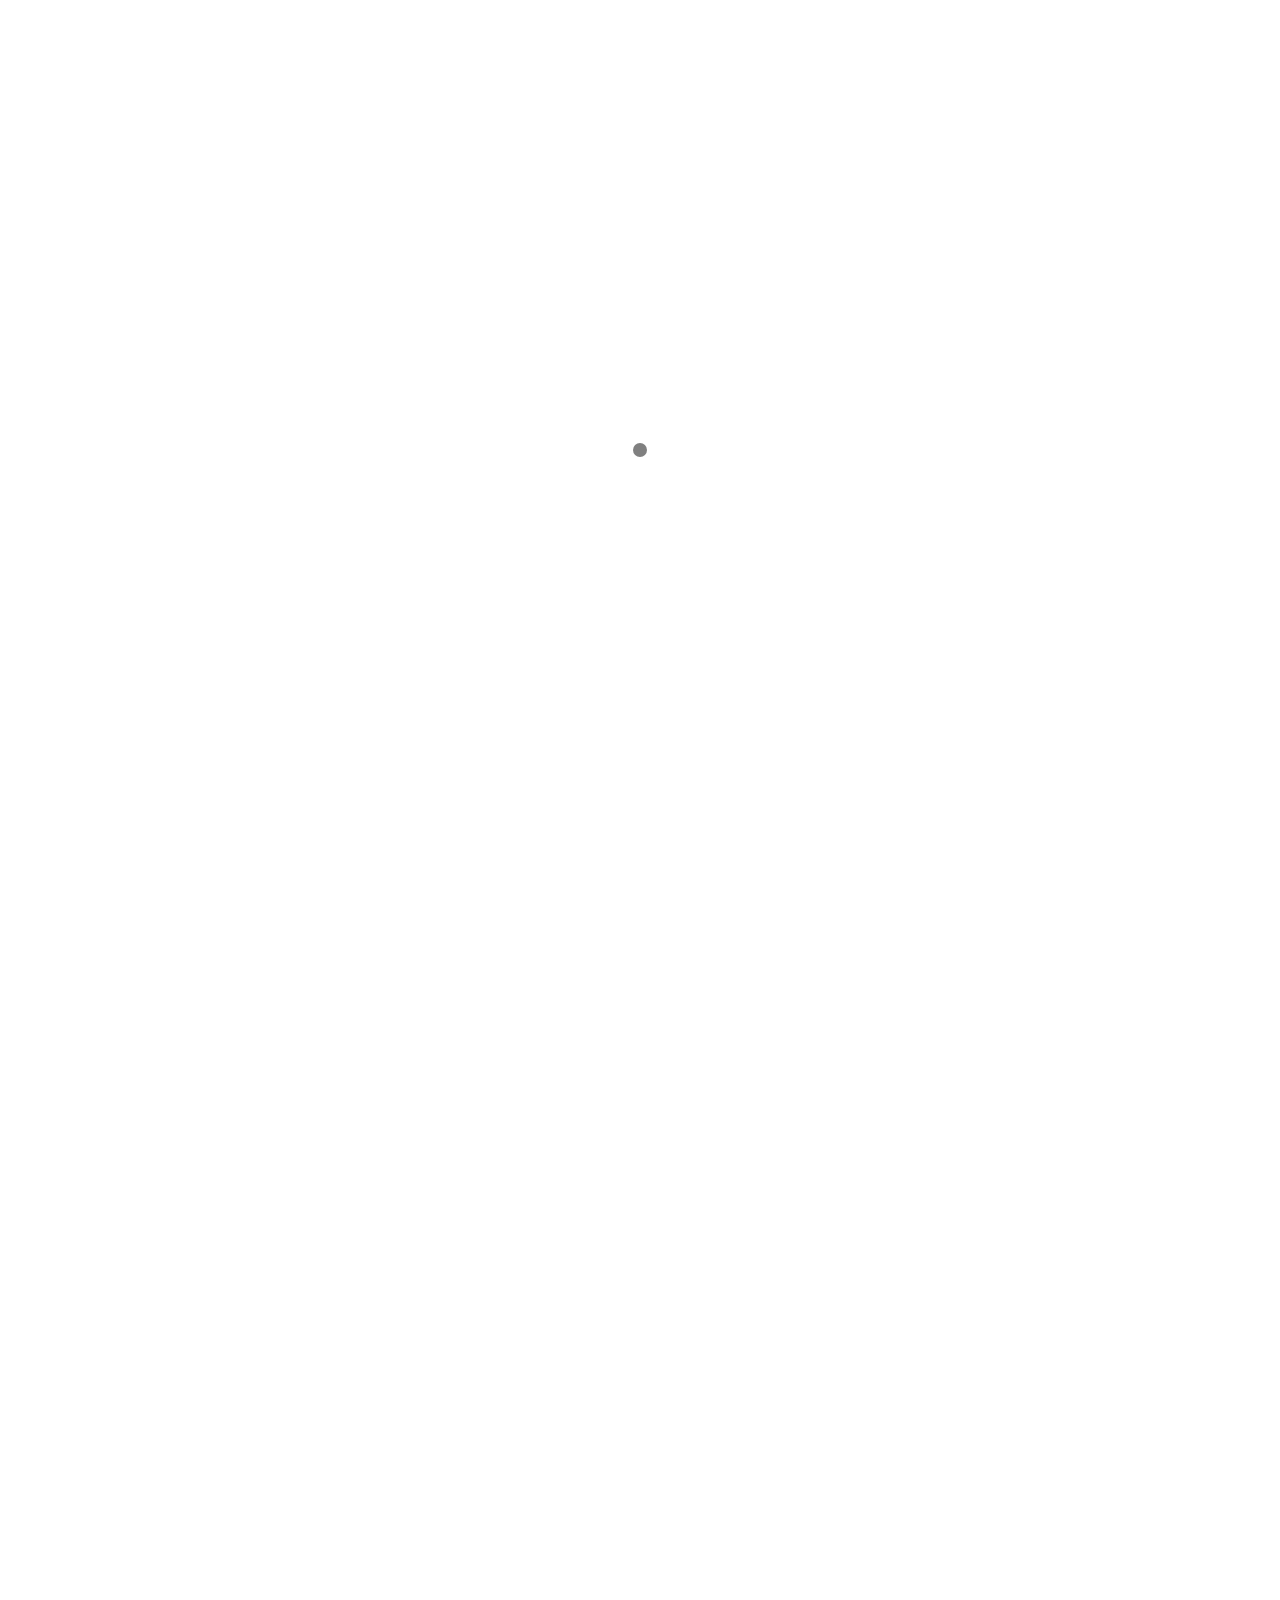
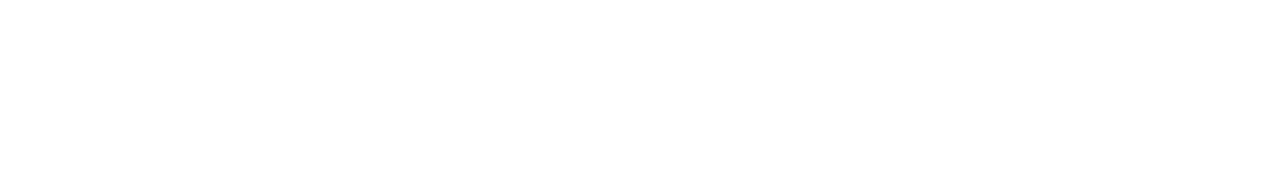
==== index.html @ a857645f "Update index.html" ====
<!DOCTYPE html>
<html lang="en" class="loading">
<head>
    <meta charset="UTF-8" />
    <meta http-equiv="X-UA-Compatible" content="IE=edge,chrome=1" />
    <meta name="viewport" content="width=device-width, minimum-scale=1.0, maximum-scale=1.0, user-scalable=no">
    <title>MC-GZPT- 复刻赣职</title>
    <meta name="apple-mobile-web-app-capable" content="yes" />
    <meta name="apple-mobile-web-app-status-bar-style" content="black-translucent">
    <meta name="google" content="notranslate" />
    <meta name="keywords" content="MC-GZPT,"> 
    
    
    <link rel="alternative" href="atom.xml" title="MC-gzpt" type="application/atom+xml"> 
    <link rel="icon" href="/img/%E6%88%91%E7%9A%84%E4%B8%96%E7%95%8Cico.png"> 
    
    
    
    <meta name="twitter:card" content="summary"/>
    <meta name="twitter:title" content="MC-GZPT- 复刻赣职"/>
    
    
    
    
    
    <meta property="og:site_name" content="MC-JUFE"/>
    <meta property="og:type" content="object"/>
    <meta property="og:title" content="MC-GZPT- 复刻赣职"/>
    
    
<link rel="stylesheet" href="/css/diaspora.css">

    <script>window.searchDbPath = "/search.xml";</script>
    <link rel="preconnect" href="https://fonts.googleapis.com">
    <link rel="preconnect" href="https://fonts.gstatic.com" crossorigin>
    <link href="https://fonts.googleapis.com/css2?family=Source+Code+Pro&display=swap" rel="stylesheet">
<meta name="generator" content="Hexo 6.3.0"></head>

<body class="loading">
    <span id="config-title" style="display:none">MC-JUFE</span>
    <div id="loader"></div>
    <div class="nav">
    <ul id="menu-menu" class="menu">
        
        <li class="pview menu-item menu-item-type-post_type menu-item-object-page">
            <a href="//" title="首页" target="_blank" rel="noopener">首页</a>
        </li>
        
        <li class="pview menu-item menu-item-type-post_type menu-item-object-page">
            <a href="/mailu/" title="科技城" target="_blank" rel="noopener">科技城</a>
        </li>
        
        <li class="pview menu-item menu-item-type-post_type menu-item-object-page">
            <a href="/jiaoqiao/" title="沙石" target="_blank" rel="noopener">沙石</a>
        </li>
        
        <li class="pview menu-item menu-item-type-post_type menu-item-object-page">
            <a href="https://gzysec.info" title="信安团队" target="_blank" rel="noopener">——>信安团队</a>
        </li>
        
    </ul>
	<span class="target"></span>
	<center>
	<div class="hitokoto">
		<span class="typed" id="hitokoto" data-st="false">QQ咨询群：787019356</span>
        <div class="typed" id="hitokoto" style="line-height: 40px; font-size: 18px; font-family: 宋体;">期待你的加入</div>
	</div>
	</center>
	
	<p class="footerlinks">
		<a href="#" class="iconfont icon-null"></a>
		
            <a href="mailto:info@gzysec.info" title="email" class="iconfont icon-email" target="_blank" rel="noopener"> </a>
        
		<a href="#" class="iconfont icon-null"></a>
	</p>
	
    <p id="copyright">
        &copy; 2023 MC-GZPT
        <span> | </span> 信息化社
        <span> | </span> by sheepFly
		
    </p>
</div>

<div id="container">
    
<div id="screen">
    <div id="mark">
        <div class="layer" data-depth="0.4">
            <img src="/img/%E7%94%9F%E8%82%96%E5%B9%BF%E5%9C%BA.png" id="cover" crossorigin="anonymous" width="1920" height="1080">
        </div>
    </div>
    <div id="vibrant">
        <svg viewbox="0 0 2880 1620" height="100%" preserveaspectratio="xMaxYMax slice">
            <polygon opacity="0.7" points="2000,1620 0,1620 0,0 600,0 "/>
        </svg>
        <div></div>
    </div>
    <div id="header">
        <div>
            <a class="image-logo" href="/"></a>
			
            <div class="iconfont icon-menu switchmenu"></div>
        </div>
    </div>
    
    <div id="post0">
        <p>三月 31, 2023</p>
        <h2><a href="/2023/03/31/%E5%B0%81%E9%9D%A2%E6%96%87%E7%AB%A0/" title="MC-JUFE校园建筑复刻大赛" class="posttitle">MC-GZPT校园建筑复刻大赛</a></h2>
        <p class="summary">主办单位：
信息化社
<BR>

咨询方式 QQ咨询群：787019356</p>
    </div>
    
</div>

    <div id="primary">
        



<div class="post">
    <a href="/2023/03/22/help/" title="帮助文档">
        <img src="https://s1.ax1x.com/2023/03/21/ppULclR.png" class="cover" width="680" height="440">
    </a>
    <div class="else">
        <p>四月月 22, 2023</p>
        <h3><a href="/2023/03/22/help/" title="帮助文档" class="posttitle">帮助文档</a></h3>
        <p>WorldEdit 快捷参考表

WorldEdit迅速上手（创世神&#x2F;小木斧）

 



寻找关键点复制黏贴及排空空气和旋转建筑教程视频

 ...</p>
    </div>
</div>


<div class="post">
    <a href="/2023/03/22/introduce/" title="大赛介绍">
        <img src="https://s1.ax1x.com/2023/03/23/ppwQTot.png" class="cover" width="680" height="440">
    </a>
    <div class="else">
        <p>四月 7, 2023</p>
        <h3><a href="/2023/03/22/introduce/" title="大赛介绍" class="posttitle">大赛介绍</a></h3>
        <p>

活动背景近年来，Minecraft成为了全球范围内备受欢迎的游戏之一，其虚拟世界中的建筑也吸引了大量的玩家关注。随着我校百年校庆的即将到来，为了更好地...</p>
    </div>
</div>


    </div>
    
</div>
<div id="preview"></div>



</body>


<script src="//lib.baomitu.com/jquery/1.8.3/jquery.min.js"></script>
<script src="/js/plugin.js"></script>
<script src="/js/typed.js"></script>
<script src="/js/diaspora.js"></script>


<link rel="stylesheet" href="/photoswipe/photoswipe.css">
<link rel="stylesheet" href="/photoswipe/default-skin/default-skin.css">


<script src="/photoswipe/photoswipe.min.js"></script>
<script src="/photoswipe/photoswipe-ui-default.min.js"></script>


<!-- Root element of PhotoSwipe. Must have class pswp. -->
<div class="pswp" tabindex="-1" role="dialog" aria-hidden="true">
    <!-- Background of PhotoSwipe. 
         It's a separate element as animating opacity is faster than rgba(). -->
    <div class="pswp__bg"></div>
    <!-- Slides wrapper with overflow:hidden. -->
    <div class="pswp__scroll-wrap">
        <!-- Container that holds slides. 
            PhotoSwipe keeps only 3 of them in the DOM to save memory.
            Don't modify these 3 pswp__item elements, data is added later on. -->
        <div class="pswp__container">
            <div class="pswp__item"></div>
            <div class="pswp__item"></div>
            <div class="pswp__item"></div>
        </div>
        <!-- Default (PhotoSwipeUI_Default) interface on top of sliding area. Can be changed. -->
        <div class="pswp__ui pswp__ui--hidden">
            <div class="pswp__top-bar">
                <!--  Controls are self-explanatory. Order can be changed. -->
                <div class="pswp__counter"></div>
                <button class="pswp__button pswp__button--close" title="Close (Esc)"></button>
                <button class="pswp__button pswp__button--share" title="Share"></button>
                <button class="pswp__button pswp__button--fs" title="Toggle fullscreen"></button>
                <button class="pswp__button pswp__button--zoom" title="Zoom in/out"></button>
                <!-- Preloader demo http://codepen.io/dimsemenov/pen/yyBWoR -->
                <!-- element will get class pswp__preloader--active when preloader is running -->
                <div class="pswp__preloader">
                    <div class="pswp__preloader__icn">
                      <div class="pswp__preloader__cut">
                        <div class="pswp__preloader__donut"></div>
                      </div>
                    </div>
                </div>
            </div>
            <div class="pswp__share-modal pswp__share-modal--hidden pswp__single-tap">
                <div class="pswp__share-tooltip"></div> 
            </div>
            <button class="pswp__button pswp__button--arrow--left" title="Previous (arrow left)">
            </button>
            <button class="pswp__button pswp__button--arrow--right" title="Next (arrow right)">
            </button>
            <div class="pswp__caption">
                <div class="pswp__caption__center"></div>
            </div>
        </div>
    </div>
</div>






</html>
---- css/diaspora.css ----
body,div,h1,h2,h3,h4,h5,p,ul,li {margin:0;padding:0;font-weight:normal;list-style:none;}
html {-webkit-text-size-adjust:100%;}
html,body {-webkit-tap-highlight-color:rgba(0,0,0,0);-webkit-font-smoothing:antialiased;background:#fff;}
body {font-family:'PingFang SC','Hiragino Sans GB','Microsoft Yahei','WenQuanYi Micro Hei',sans-serif;font-size:14px;position:relative;overflow-x:hidden;}
body:before {background:grey;position:absolute;content:'';display:block;width:14px;height:14px;left:50%;top:50%;margin-left:-7px;margin-top:-7px;border-radius:50%;-webkit-border-radius:50%;-moz-border-radius:50%;-webkit-animation:loading 2s ease-out forwards infinite;-moz-animation:loading 2s ease-out forwards infinite;display:none;}
body.loading:before {display:block;}
@-webkit-keyframes loading {
  0% {-webkit-transform:scale(0.3);}
  50% {-webkit-transform:scale(1.0);}
  100% {-webkit-transform:scale(0.3);}
}
@-moz-keyframes loading {
  0% {-moz-transform:scale(0.3);}
  50% {-moz-transform:scale(1.0);}
  100% {-moz-transform:scale(0.3);}
}
body.loading #container,body.loading #single,body.loading .nav {opacity:0;}
html.loading,body.loading {height:100%;overflow:hidden;}
a,a:hover {text-decoration:none;}
img {display:block;max-width:100%;height:auto;}
audio {display:none;visibility:hidden;opacity:0;width:0;height:0;}
#screen {position:relative;}
#mark {width:100%;height:560px;overflow:hidden;}
.layer {position:relative;}
#cover {position:absolute;max-width:none;}
#header {position:absolute;top:70px;width:100%;}
#header > div {margin:0 60px;position:relative;}
.icon-menu {font-size:20px;padding:6px 6px 5px;border-radius:2px;cursor:pointer;position:absolute;z-index:4;right:0;top:0;margin-top:-3px;background:rgba(255,255,255,.9);}
.icon-search {font-size:20px;padding:6px 6px 5px;border-radius:2px;cursor:pointer;position:absolute;z-index:4;right:40px;top:0;margin-top:-3px;background:rgba(255,255,255,.9);}
.image-logo {z-index:4;position:relative;display:inline-block;-webkit-background-size:195px 60px;-moz-background-size:195px 60px;background-size:195px 60px;background-repeat:no-repeat;background-position:center center;-webkit-mask-box-image:url("http://img.cdn.guozk.cn/xinxizhongxinLOGO%20%282%29.png");background-color:white;width:500px;height:80px;mask-image:url("http://img.cdn.guozk.cn/xinxizhongxinLOGO%20%282%29.png");mask-size:contain;transition: background-color 0.5s ease-in-out;}
body.mu .image-logo {background-color:black;}
#vibrant {position:absolute;top:0;left:0;width:100%;height:100%;}
#vibrant div {position:absolute;top:0;left:0;width:100%;height:100%;opacity:0;background-color:#000;}
#post0 {width:28%;position:absolute;top:42%;left:10%;}
#post0 p:first-child {color:#fff;font-size:12px;}
#post0 h2 {font-size:28px;margin-top:15px;}
#post0 h2 a {color:#fff;}
#post0 h2 + p {color:#fff;font-size:14px;margin-top:30px;}
.post {margin:100px auto 0;width:1200px;position:relative;}
.post > a {display:inline-block;width:680px;height:440px;overflow:hidden;position:relative;z-index:3;}
.else {position:absolute;background:#fff;text-align:left;top:20px;height:398px;width:498px;border:1px solid #eaeaea;}
.post:nth-child(odd) {text-align:left;}
.post:nth-child(even) {text-align:right;}
.post:nth-child(odd) .else {left:660px;}
.post:nth-child(even) .else {right:660px;}
.else p:first-child {color:#999;font-size:12px;margin:80px 0 0 80px;}
.else h3 {font-size:30px;line-height:1.1;margin:10px 100px 0 80px;}
.else h3 a {color:#333;}
.else h3 + p {color:#555;margin:10px 100px 0 80px;font-size:14px;line-height:1.8;}
.here {position:absolute;left:80px;bottom:80px;color:#999;font-size:13px;}
.here span {display:inline-block;vertical-align:middle;margin-right:10px;font-family:"icomoon","Hiragino Sans GB","Hiragino Sans GB W3","Microsoft YaHei","WenQuanYi Micro Hei",sans-serif;}
.here span:before {display:inline-block;vertical-align:top;margin-right:7px;font-size:16px;}
.here a {display:inline-block;cursor:default;}
#pager {text-align:center;margin:70px 0 0;position:relative;}
#pager a {font-size:14px;letter-spacing:5px;color:#666;border:1px solid #dadada;padding:10px 40px;background:#fff;}
#loader {display:none;position:fixed;top:0;width:100%;height:3px;z-index:100;background-image:-webkit-linear-gradient(left,#F16F5C 0%,#F16F5C 12.5%,#5B56DD 12.5%,#5B56DD 25%,#E15CED 25%,#E15CED 37.5%,#27E559 37.5%,#27E559 50%,#18C8C9 50%,#18C8C9 62.5%,#DC8987 62.5%,#DC8987 75%,#BB83D6 75%,#BB83D6 87.5%,#E774BD 87.5%,#E774BD 100%);background-image:-moz-linear-gradient(left,#F16F5C 0%,#F16F5C 12.5%,#5B56DD 12.5%,#5B56DD 25%,#E15CED 25%,#E15CED 37.5%,#27E559 37.5%,#27E559 50%,#18C8C9 50%,#18C8C9 62.5%,#DC8987 62.5%,#DC8987 75%,#BB83D6 75%,#BB83D6 87.5%,#E774BD 87.5%,#E774BD 100%);}
#top {height:50px;text-align:center;border-bottom:1px solid #f7f7f7;background:#fefefe;width:100%;position:fixed;top:0;z-index:10;display:none;}
body.touch #top {position:relative;}
.icon-icon {color:#333;font-size:20px;position:absolute;left:14px;top:16px;}
.image-icon {-webkit-background-size:24px 24px;-moz-background-size:24px 24px;background-size:24px 24px;background-position:center center;background-repeat:no-repeat;width:24px;height:24px;position:absolute;left:14px;top:15px;color:#333;}
.image-icon:hover {color:black;}
.subtitle {color:#666;font-size:14px;margin-top:16px;display:none;}
.icon-play,.icon-pause,.icon-images {position:absolute;left:70px;color:#666;top:17px;font-size:18px;cursor:pointer;}
.icon-images {left:100px;}
.icon-images.active {color:#EF6D57;}
#top .count {display:none;}
.social {position:absolute;right:0;height:30px;top:12px;}
.share a {display:inline-block;color:#666;margin-right:15px;}
.share a:hover {color:#333;}
.share {position:relative;}
.social > div {display:inline-block;font-size:20px;color:#666;cursor:pointer;margin-left:15px;}
#qr {z-index:10;display:none;position:absolute;background:#fff;padding:16px;border:1px solid #f7f7f7;right:10px;top:50px;}
.bar {position:absolute;height:100%;background:rgba(0,0,0,.07);z-index:-1;width:0;-webkit-transition:width .5s ease;-moz-transition:width .5s ease;transition:width .5s ease;}
.scrollbar {position:absolute;height:2px;width:10px;top:0;background-color:#50bcb6;-webkit-transition:width .5s ease;-moz-transition:width .5s ease;transition:width .5s ease;}
body.touch .scrollbar {display:none;}
.nav {position:fixed;height:100%;width:100%;background:rgba(255,255,255,.97);z-index:3;top:-100%;-webkit-transition:top 0.3s cubic-bezier(0.4,0,0.2,1);-moz-transition:top 0.3s cubic-bezier(0.4,0,0.2,1);transition:top 0.3s cubic-bezier(0.4,0,0.2,1);}
body.mu {overflow:hidden;height:100%;}
html.mu {height:100%;}
body.mu .icon-menu {color:#333;background: none;}
body.mu .icon-search {color:#333;background: none;}
body.mu .icon-menu:before {content:"\e689";}
body.mu .nav {top:0;}
body.mu .icon-logo {color:#333;}
.menu {text-align:center;margin-top:200px;}
.menu ul {display: -webkit-box;display: -ms-flexbox;display: flex;-webkit-box-pack: center;-ms-flex-pack: center;justify-content: center;-ms-flex-wrap: wrap;flex-wrap: wrap;list-style-type: none;padding: 0;}
.menu li {font-size:18px;display:inline-block;margin:0 2px 2px 0;}
.menu li:not(:last-child) {margin-right: 5px;}
.menu a {display: block;font-size: 20px;color: #666;text-decoration: none;padding: 5px;margin: auto 10px;border-bottom: .1em solid transparent;}
.menu a:hover {color:#333; border-bottom: .1em solid #9e1900; padding-bottom: .15em; transition: 150ms ease-in-out;}
.nav p {color:#999;font-size:12px;position:absolute;width:100%;text-align:center;bottom:30px;}
.nav p a {color:#999;text-decoration:underline;}
.nav p:first-letter {font-family:sans-serif;}
.nav .hitokoto {text-align:center;font-size: 16px;margin: 10% auto 10px;padding: 10px 20px 10px;color: darkgray;max-width:800;}
.nav .footerlinks {font-size: 45px; margin: 20px 1px 30px;padding: 10px 1px 10px;}
.nav .footerlinks a {font-size: 35px; text-decoration:none;}
.nav .footerlinks a:hover { color: #737373;}/* 鼠标移动到链接上 */

.set {display:block;max-width:768px;margin:0 auto 30px;line-height:2;padding-left:30px}
.set h3 {font-size:22px;font-weight:500;margin:15px 0 20px}
.set a {display:inline-block;position:relative;color:#424242;padding:5px 5px;}
.set a::before {content:"";position:absolute;width:0;right:0;bottom:0;height:2px;background:#2196F3}
.set a:hover {color:#2196F3!important}
.set .category-list-item,.set .tag-list-item {display:inline-block;font-size:17px;text-align:left}
.set .category-list-item .category-list-count,.set .category-list-item .tag-list-count,.set .tag-list-item .category-list-count,.set .tag-list-item .tag-list-count {color:#9E9E9E;font-style:normal}
.set .category-list-item .category-list-count::before,.set .category-list-item .tag-list-count::before,.set .tag-list-item .category-list-count::before,.set .tag-list-item .tag-list-count::before {content:"["}
.set .category-list-item .category-list-count::after,.set .category-list-item .tag-list-count::after,.set .tag-list-item .category-list-count::after,.set .tag-list-item .tag-list-count::after {content:"]"}
.set .category-list-item {width:30%;margin:5px 0}@media screen and (max-width:768px) {.set .category-list-item {width:100%}}
.set .tag-list-item {margin:10px 20px}
.set .search .search-input {width: 100%;height: 42px;background: transparent;border: 0px;border-bottom:2px solid #6558BC;font-size:20px;padding-top: 20px;}
.set .search .search-input[type=text]:focus{outline: none;border: 0px;border-bottom:2px solid #6558BC;}
.set .search .local-search-result {margin-top:30px;}
.set .search .search-result-list {padding:0;margin: 0;}
.set .search .search-result-title {font-size:23px;}
.set .search .search-result {}
.set .search .search-keyword {background:yellow;padding:2px auto 2px;}
.set .search li {list-style: none; margin: 0;border-bottom:1px dashed #E3E3E3;}
.timeline {display:block;max-width:768px;margin:30px auto 40px;padding-left:30px;border-left:3px solid #B0BEC5}
.timeline .timeline-title::before,.timeline .timeline-subtitle::before,.timeline .timeline-item::before {position:absolute;top:50%;transform:translateY(-50%);border-style:solid;border-color:#B0BEC5;border-radius:50%;background:white;content:"";transition:all .3s ease}
.timeline-title,.timeline-subtitle,.timeline-item {position:relative;margin-bottom:25px;line-height:32px}
.timeline-title:hover::before,.timeline-subtitle:hover::before,.timeline-item:hover::before {border-color:#2196F3}
.timeline-title:hover a,.timeline-subtitle:hover a,.timeline-item:hover a {color:#2196F3}
.timeline-title {font-size:28px}
.timeline-title::before {width:12px;height:12px;border-width:4px;left:-42px}
.timeline-subtitle {font-weight:400;font-size:22px}
.timeline-subtitle::before {width:11px;height:11px;border-width:3px;left:-40px}
.timeline-item {font-family:-apple-system,BlinkMacSystemFont,Segoe UI,Roboto,Oxygen,Ubuntu,Cantarell,Fira Sans,Droid Sans,Helvetica Neue,sans-serif;position:relative;padding-left:100px}
.timeline-item time {position:absolute;left:0;top:50%;transform:translateY(-50%);display:inline-block;font-weight:300;color:#616161;width:100px}
.timeline-item a {color:#212121;font-weight:400;transition:all .3s ease}
.timeline-item::before {width:9px;height:9px;border-width:2px;left:-38px}
#container {padding-bottom:100px;overflow:hidden;position:relative;}
#container:before {content:'';display:block;width:1px;height:200%;position:absolute;left:50%;background:#eaeaea;top:-50%;z-index:0;}
#primary {position:relative;}
#single {background:#fff;position:relative;overflow-x:hidden;}
.section {position:relative;width:100%;overflow:hidden;-webkit-transition:all 0.3s cubic-bezier(0.25,0.5,0.5,0.9);-moz-transition:all 0.3s cubic-bezier(0.25,0.5,0.5,0.9);transition:all 0.3s cubic-bezier(0.25,0.5,0.5,0.9);}
body.touch,body.touch .article {margin-top:0;}
.zoom:before {opacity:0;color:#fff;font-size:20px;display:block;z-index:3;left:50%;top:70%;padding:5px;margin-top:-15px;margin-left:-15px;position:absolute;background:rgba(0,0,0,.7);-webkit-transition:all 0.3s cubic-bezier(0.25,0.5,0.5,0.9);-moz-transition:all 0.3s cubic-bezier(0.25,0.5,0.5,0.9);transition:all 0.3s cubic-bezier(0.25,0.5,0.5,0.9);}
.zoom:hover:before {opacity:1;top:50%;}
.touch .zoom:hover:before {opacity:0;}
.icon-arrow-left:before {content:'\e606';position:absolute;left:0;top:50%;margin-top:-30px;color:#666;}
.icon-arrow-right:before {content:'\e605';position:absolute;right:0;top:50%;margin-top:-30px;color:#666;}
h1.title {font-size:30px;color:#333;line-height:1.3;position:relative;font-weight:bold;}
.page .content:before {display:none;}
.stuff {margin-top:20px;color:#666;font-size:13px;}
.stuff span {display:inline-block;margin-right:20px;}
.stuff .likeThis {pointer-events:none;}
.stuff .icon-like {display:none;}
.stuff .count {color:#666;}
.comment {margin:50px auto;}
.comment.link,.downloadlink {cursor:pointer;letter-spacing:5px;border:1px solid #dadada;width:170px;text-align:center;color:#666;font-size:14px;padding:10px 0;}
.comment .gt-comments-null{display:none;}
.comment .gt-header-textarea{border-radius:0;background: white;}
.comment .gt-popup{margin-top:8px;}
.comment .gt-counts a{color:black;border-bottom:0;pointer-events:none;}
.comment .gt-avatar-github{display:none;}
.comment .gt-header-avatar{display:none;}
.comment .gt-header-comment{margin-left: 0;!important;}
.comment .gt-header-preview{border-radius:0;}
.comment .gt-btn-public{border-radius:0;}
.comment .gt-btn-preview{border-radius:0;}
.comment .gt-btn-login{border-radius:0;}
.comment .gt-ico-tip{display:none;}
.comment .gt-btn-public .gt-btn-text:after{content:"（Cmd | Ctrl  + Enter）";}
.comment .gt-meta{margin:0; border:0;}
#preview {position:fixed;top:0;width:100%;height:100%;z-index:5;background:#fff;left:100%;-moz-transition:all 0.3s cubic-bezier(0,0,0.2,1);-webkit-transition:all 0.3s cubic-bezier(0,0,0.2,1);transition:all 0.3s cubic-bezier(0,0,0.2,1);overflow-y:scroll;}
#preview.show {left:0;}
#preview + canvas {display:none;}
.article {width:70%;margin:0 auto;margin-top:50px;display:-webkit-flex;display:flex;-webkit-align-items:center;align-items:center;-webkit-justify-content:flex-start;justify-content:flex-start;}
.article > div {width:100%;padding:30px 0;margin:0 auto;}
.article .main {width:700px;}
.article .side {align-self:flex-start;flex:0 0 220px;}
.article .toc {width:200px;height:100%;/*position:fixed;*/top:60px;right:100px;padding:1em;line-height:2.3;overflow-y:auto;}
.article .toc .toc-item:hover {font-weight:900;}
.article .toc li a {display:inline-block;color:#737373;text-decoration:none;transition:color,padding 0.2s ease-in-out;}
.article .toc li a:hover {padding-left:8px;border-left:3px solid black;}
.page .main{padding:0px;}

/* Icon font style */
@font-face{font-family:"iconfont";src:url(//at.alicdn.com/t/font_1679264_tle9h9614mq.eot?t=1583722241347);src:url(//at.alicdn.com/t/font_1679264_tle9h9614mq.eot?t=1583722241347#iefix) format("embedded-opentype"),url([data-uri]) format("woff2"),url(//at.alicdn.com/t/font_1679264_tle9h9614mq.woff?t=1583722241347) format("woff"),url(//at.alicdn.com/t/font_1679264_tle9h9614mq.ttf?t=1583722241347) format("truetype"),url(//at.alicdn.com/t/font_1679264_tle9h9614mq.svg?t=1583722241347#iconfont) format("svg")}
.iconfont{font-family:"iconfont"!important;font-size:22px;font-style:normal;-webkit-font-smoothing:antialiased;-moz-osx-font-smoothing:grayscale}
.icon-close:before{content:"\e689"}
.icon-play:before{content:"\e65d"}
.icon-menu:before{content:"\e623"}
.icon-home:before{content:"\e612"}
/*.icon-facebook:before{content:"\e632"}*/
/*.icon-twitter:before{content:"\e659"}*/
/*.icon-github:before{content:"\e64a"}*/
.icon-pause:before{content:"\e64c"}
.icon-scan:before{content:"\e600"}
.icon-search:before{content:"\e601"}
/* .icon-email:before{content:"\e62d"} */
.icon-like:before{content:"\e602"}
/*.icon-wechat:before{content:"\e603"}*/
.icon-left:before{content:"\e604"}

@font-face {
  font-family: "iconfont"; /* Project id 2609542 */
  src: url('//at.alicdn.com/t/font_2609542_9phvm77zuvw.woff2?t=1623581069201') format('woff2'),
       url('//at.alicdn.com/t/font_2609542_9phvm77zuvw.woff?t=1623581069201') format('woff'),
       url('//at.alicdn.com/t/font_2609542_9phvm77zuvw.ttf?t=1623581069201') format('truetype');
}

.iconfont {
  font-family: "iconfont" !important;
  font-size: 22px;
  font-style: normal;
  -webkit-font-smoothing: antialiased;
  -moz-osx-font-smoothing: grayscale;
}

.icon-github:before {
  content: "\e7d1";
}

.icon-email:before {
  content: "\e6da";
}

.icon-wechat:before {
  content: "\e7e3";
}

.icon-twitter:before {
  content: "\e7e2";
}


/* tags style  */
.post-tags-list {margin-top:10px;display:table;}
.post-tags-list-item {float:left;margin-right:10px;background:rgba(102,128,153,0.075);border-radius:0;padding:2px 5px;}
.post-tags-list-link {color:rgba(44,63,81,0.5);}

/* Post or Page content style */
.content {margin-top:50px;font-size:15px;line-height:2;color:#232323;}
.content h1 {font-size:39px}
.content h2 {font-size:32px}
.content h3 {font-size:26px}
.content h4 {font-size:19px}
.content h5 {font-size:15px}
.content h6 {font-size:13px}
.content strong {font-weight:500;}
.content a {background:transparent;color:#1980e6;text-decoration:none;}
.content a:hover {color:#518dca;}
.content hr {margin-top:21px;margin-bottom:21px;border:0;border-top:1px solid rgba(102,128,153,0.1)}
.content p {margin:0 0 .8em;}
.content ul,.content ol {margin:10px 0;padding-left:20px;}
.content ul li {list-style:disc;margin:5px 0;}
.content ol li {list-style:decimal;margin:5px 0;}
.content > h1,.content > h2,.content > h3,.content > h4,.content > h5,.content > h6 {margin-top:2rem;margin-bottom:0.8rem;color:#000;}
.content > h1:first-child,.content > h2:first-child,.content > h3:first-child,.content > h4:first-child,.content > h5:first-child,.content > h6:first-child {margin-top:0;}
.content img {cursor:pointer;}
.content pre,.content .highlight {background:#2d2d2d;margin:1.6rem 0;padding:0.8rem 0.8rem;border-style:solid;border-width:1px 0;overflow:auto;color:#ccc;line-height:20px;}
.content .gutter {display:none;}
.content .highlight .gutter pre {color:#666;font-size:0.9rem;}
.content code,.content pre {font-family:"Source Code Pro",monospace}
.content code {background:rgba(99,99,99,0.07);color:#ef459c;padding:1px 2px;border-radius:2px;}
.content pre code {background:none;text-shadow:none;padding:0;}
.content blockquote {color:#656565;margin:0 0 1.1em;border-left:3px solid #efefef;border-left-width:6px;background-color:rgba(119,119,119,0.05);border-top-right-radius:5px;border-bottom-right-radius:5px;padding:15px 20px;}
.content blockquote p {margin:0;}
.content table {margin:15px 0;border-collapse:collapse;display:table;width:100%;table-layout:fixed;word-wrap:break-word;}
.content table tr {border-top:1px solid #ccc;background-color:#fff;}
.content table th,.content table td {border:1px solid #ddd;padding:6px 13px;}
.content .highlight pre {border:none;margin:0;padding:0;}
.content .highlight table {margin:0;width:auto;}
.content .highlight td {border:none;padding:0;}
.content .highlight tr {border:0;}
.content .highlight figcaption {font-size:0.85em;color:#999;line-height:1em;margin-bottom:1em;}
.content .highlight figcaption a {float:right;}
.content .highlight .gutter pre {text-align:right;padding-right:20px;}
.content .highlight .line {height:20px;}
.content .video-container {position:relative;padding-bottom:56.25%;padding-top:25px;height:0;}
.content .video-container iframe {position:absolute;top:0;left:0;width:100%;height:100%;}
pre .comment,pre .title {color:#999;}
pre .variable,pre .attribute,pre .tag,pre .regexp,pre .ruby .constant,pre .xml .tag,pre .title,pre .xml .pi,pre .xml .doctype,pre .html .doctype,pre .css .id,pre .css .class,pre .css .pseudo {color:#f2777a;}
pre .number,pre .preprocessor,pre .built_in,pre .literal,pre .params,pre .constant {color:#f99157;}
pre .class,pre .ruby .class .title,pre .css .rules .attribute {color:#99cc99;}
pre .string,pre .value,pre .inheritance,pre .header,pre .ruby .symbol,pre .xml .cdata {color:#99cc99;}
pre .css .hexcolor {color:#66cccc;}
pre .function,pre .python .decorator,pre .python .title,pre .ruby .function .title,pre .ruby .title .keyword,pre .perl .sub,pre .javascript .title,pre .coffeescript .title {color:#6699cc;}
pre .keyword,pre .javascript .function {color:#cc99cc;}

/* Responsive style */
@media screen and (max-width:1200px) {
  #header > div {width:900px;margin:0 auto;}
  #post0 {width:32%;}
  #post0 h2 {font-size:24px;}
  .post {width:900px;}
  .post > a {width:480px;height:310px;}
  .else {top:10px;width:420px;height:290px;}
  .post:nth-child(odd) .else {left:450px;}
  .post:nth-child(even) .else {right:450px;}
  .else p:first-child {font-size:12px;margin:50px 0 0 60px;}
  .else h3 {font-size:24px;margin:10px 60px 0 60px;}
  .else h3 + p {margin:10px 60px 0 60px;}
  .here {left:60px;bottom:50px;}
  .article{width:100%;}
  .article .main{width:94%;}
  .article .side {display:none}
  .comment .gt-btn-public .gt-btn-text:after{content:"";}
}
@media screen and (max-width:900px) {
  #mark {height:480px;}
  #header > div {width:90%;}
  #vibrant polygon {transform:translateX(-10%);-moz-transform:translateX(-10%);-webkit-transform:translateX(-10%);}
  #post0 {width:40%;}
  #post0 h2 {font-size:20px;}
  .post {width:100%;margin-top:60px;background:#fff;padding-bottom:30px;border-bottom:1px solid #eaeaea;}
  .post > a {display:block;margin:0 auto;width:100%;height:auto;}
  .post > a img {margin:0 auto;}
  .else {height:auto;position:static;width:100%;margin:0 auto;background:transparent;border:none;}
  .else p:first-child {margin:30px 0 0 20px;}
  .else h3 {font-size:24px;margin:10px 30px 0 20px;}
  .else h3 + p {margin:10px 30px 0 20px;}
  .here {position:static;margin:20px 0 20px 20px;}
  .article{width:100%;}
  .article .main{width:94%;}
  .article .side {display:none}
  .comment .gt-btn-public .gt-btn-text:after{content:"";}
}
@media screen and (max-width:780px) {
  #header {top:40px;}
  #vibrant svg {display:none;}
  #vibrant div {opacity:0.3;}
  #container {padding-bottom:50px;}
  #post0 {bottom:60px;top:auto;width:70%;left:5%;}
  .menu {width:90%;margin:160px auto 0;}
  .menu li {font-size:16px;}
  #pager {margin:30px 0 0;}
  h1.title {font-size:24px;}
  .tab {display:none;}
  .icon-scan {display:none!important;}
  .icon-images {left:80px;}
  .icon-pause,.icon-play {left:50px;}
  .comment.link {width:140px;padding:5px 0;}
  .article{width:100%;}
  .article .main{width:94%;}
  .article .side {display:none}
  .comment .gt-btn-public .gt-btn-text:after{content:"";}
}
@media screen and (max-width:480px) {
  #post0 p:first-child {display:block;}
  #container:before {display:none;}
  #post0 h2 {text-align:left;margin:0 10px 0 0;}
  #post0 h2 + p {text-align:left;margin:10px 20px 0 0;color:#f2f2f2;font-size:14px;}
  #post0 h2 a {color:#fff;}
  #post0 .summary {display:none;}
  .stuff span {margin-right:10px;}
  .stuff span:first-child {display:none;}
  .content table {font-size:smaller;}
  .content table tr td {padding:6px;}
  .article {width:100%;}
  .article .main{width:94%;}
  .article .side {display:none}
  .comment .gt-btn-public .gt-btn-text:after{content:"";}
}
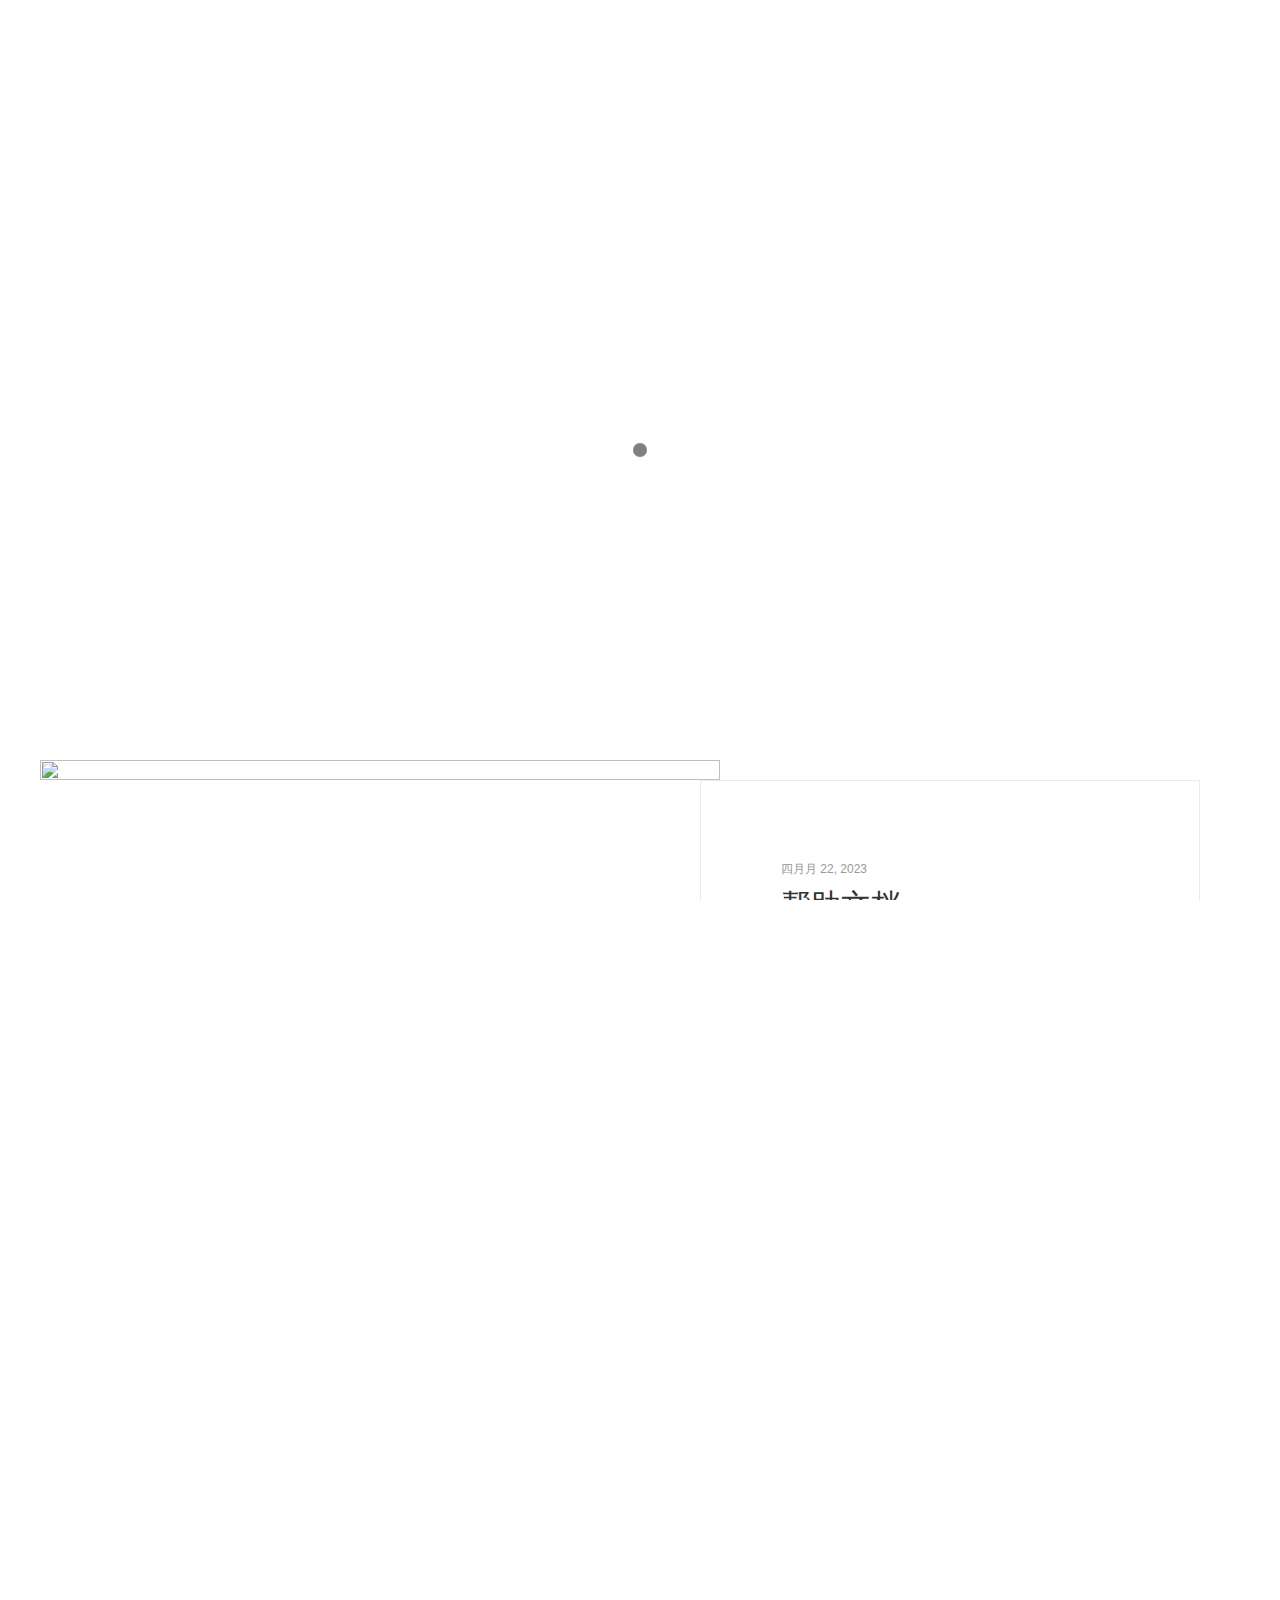
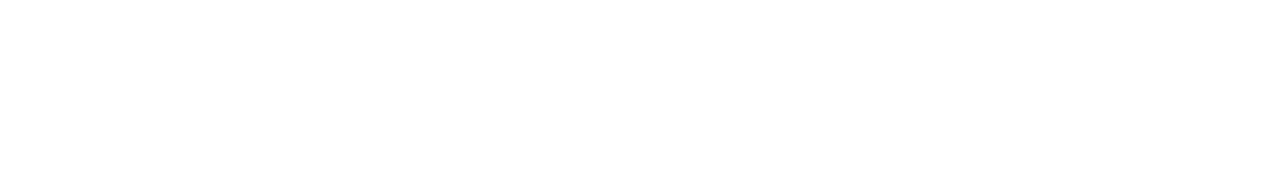
==== commit 02779579: "Update index.html" ====
--- a/index.html
+++ b/index.html
@@ -24,7 +24,7 @@
     
     
     
-    <meta property="og:site_name" content="MC-JUFE"/>
+    <meta property="og:site_name" content="MC-GZPT"/>
     <meta property="og:type" content="object"/>
     <meta property="og:title" content="MC-GZPT- 复刻赣职"/>
     
@@ -38,7 +38,7 @@
 <meta name="generator" content="Hexo 6.3.0"></head>
 
 <body class="loading">
-    <span id="config-title" style="display:none">MC-JUFE</span>
+    <span id="config-title" style="display:none">MC-GZPT</span>
     <div id="loader"></div>
     <div class="nav">
     <ul id="menu-menu" class="menu">
@@ -48,13 +48,15 @@
         </li>
         
         <li class="pview menu-item menu-item-type-post_type menu-item-object-page">
-            <a href="/mailu/" title="科技城" target="_blank" rel="noopener">科技城</a>
-        </li>
-        
-        <li class="pview menu-item menu-item-type-post_type menu-item-object-page">
-            <a href="/jiaoqiao/" title="沙石" target="_blank" rel="noopener">沙石</a>
-        </li>
-        
+            <a href="/" title="科技城" target="_blank" rel="noopener">科技城</a>
+        </li>
+        
+        <li class="pview menu-item menu-item-type-post_type menu-item-object-page">
+            <a href="/" title="沙石" target="_blank" rel="noopener">沙石</a>
+        </li>
+         <li class="pview menu-item menu-item-type-post_type menu-item-object-page">
+            <a href="http://job.guozk.cn" title="信息化社招新" target="_blank" rel="noopener">——>信息化社招新</a>
+        </li>
         <li class="pview menu-item menu-item-type-post_type menu-item-object-page">
             <a href="https://gzysec.info" title="信安团队" target="_blank" rel="noopener">——>信安团队</a>
         </li>
@@ -89,7 +91,7 @@
 <div id="screen">
     <div id="mark">
         <div class="layer" data-depth="0.4">
-            <img src="/img/%E7%94%9F%E8%82%96%E5%B9%BF%E5%9C%BA.png" id="cover" crossorigin="anonymous" width="1920" height="1080">
+            <img src="http://img.cdn.guozk.cn/IMAGE_PIXELATION.png" id="cover" crossorigin="anonymous" width="1920" height="1080">
         </div>
     </div>
     <div id="vibrant">
@@ -107,7 +109,7 @@
     </div>
     
     <div id="post0">
-        <p>三月 31, 2023</p>
+        <p>四月 7, 2023</p>
         <h2><a href="/2023/03/31/%E5%B0%81%E9%9D%A2%E6%96%87%E7%AB%A0/" title="MC-JUFE校园建筑复刻大赛" class="posttitle">MC-GZPT校园建筑复刻大赛</a></h2>
         <p class="summary">主办单位：
 信息化社
@@ -116,6 +118,32 @@
 咨询方式 QQ咨询群：787019356</p>
     </div>
     
+<div class="floating-button">
+  <a href="https://www.douyu.com/11572644" target="_blank">—&gt;直达大赛直播</a>
+	</div>
+<style>
+    .floating-button {
+  position: fixed;
+  bottom: 20px;
+  right: 20px;
+  background-color: #007bff;
+  color: #fff;
+  border-radius: 50%;
+  width: 60px;
+  height: 60px;
+  text-align: center;
+  line-height: 60px;
+  font-size: 24px;
+  box-shadow: 0 2px 5px rgba(0, 0, 0, 0.3);
+}
+
+.floating-button a {
+  color: #fff;
+  text-decoration: none;
+}
+</style>
+</div>
+	
 </div>
 
     <div id="primary">
@@ -146,12 +174,12 @@
 
 
 <div class="post">
-    <a href="/2023/03/22/introduce/" title="大赛介绍">
+    <a href="https://mp.weixin.qq.com/s/oARRw84IOc-J4_8M6GfPCQ" title="大赛介绍">
         <img src="https://s1.ax1x.com/2023/03/23/ppwQTot.png" class="cover" width="680" height="440">
     </a>
     <div class="else">
         <p>四月 7, 2023</p>
-        <h3><a href="/2023/03/22/introduce/" title="大赛介绍" class="posttitle">大赛介绍</a></h3>
+        <h3><a href="https://mp.weixin.qq.com/s/oARRw84IOc-J4_8M6GfPCQ" title="大赛介绍" class="posttitle">大赛介绍</a></h3>
         <p>
 
 活动背景近年来，Minecraft成为了全球范围内备受欢迎的游戏之一，其虚拟世界中的建筑也吸引了大量的玩家关注。随着我校百年校庆的即将到来，为了更好地...</p>
--- a/css/diaspora.css
+++ b/css/diaspora.css
@@ -27,7 +27,7 @@
 #header > div {margin:0 60px;position:relative;}
 .icon-menu {font-size:20px;padding:6px 6px 5px;border-radius:2px;cursor:pointer;position:absolute;z-index:4;right:0;top:0;margin-top:-3px;background:rgba(255,255,255,.9);}
 .icon-search {font-size:20px;padding:6px 6px 5px;border-radius:2px;cursor:pointer;position:absolute;z-index:4;right:40px;top:0;margin-top:-3px;background:rgba(255,255,255,.9);}
-.image-logo {z-index:4;position:relative;display:inline-block;-webkit-background-size:195px 60px;-moz-background-size:195px 60px;background-size:195px 60px;background-repeat:no-repeat;background-position:center center;-webkit-mask-box-image:url("http://img.cdn.guozk.cn/xinxizhongxinLOGO%20%282%29.png");background-color:white;width:500px;height:80px;mask-image:url("http://img.cdn.guozk.cn/xinxizhongxinLOGO%20%282%29.png");mask-size:contain;transition: background-color 0.5s ease-in-out;}
+.image-logo {z-index:4;position:relative;display:inline-block;-webkit-background-size:195px 60px;-moz-background-size:195px 60px;background-size:500px 80px;background-repeat:no-repeat;background-position:center center;background-image:url("http://img.cdn.guozk.cn/static/img/xinxizhongxinLOGO%20%281%29%20%281%29.png");width:500px;height:80px;mask-image:url("http://img.cdn.guozk.cn/xinxizhongxinLOGO%20%282%29.png");mask-size:contain;}
 body.mu .image-logo {background-color:black;}
 #vibrant {position:absolute;top:0;left:0;width:100%;height:100%;}
 #vibrant div {position:absolute;top:0;left:0;width:100%;height:100%;opacity:0;background-color:#000;}
